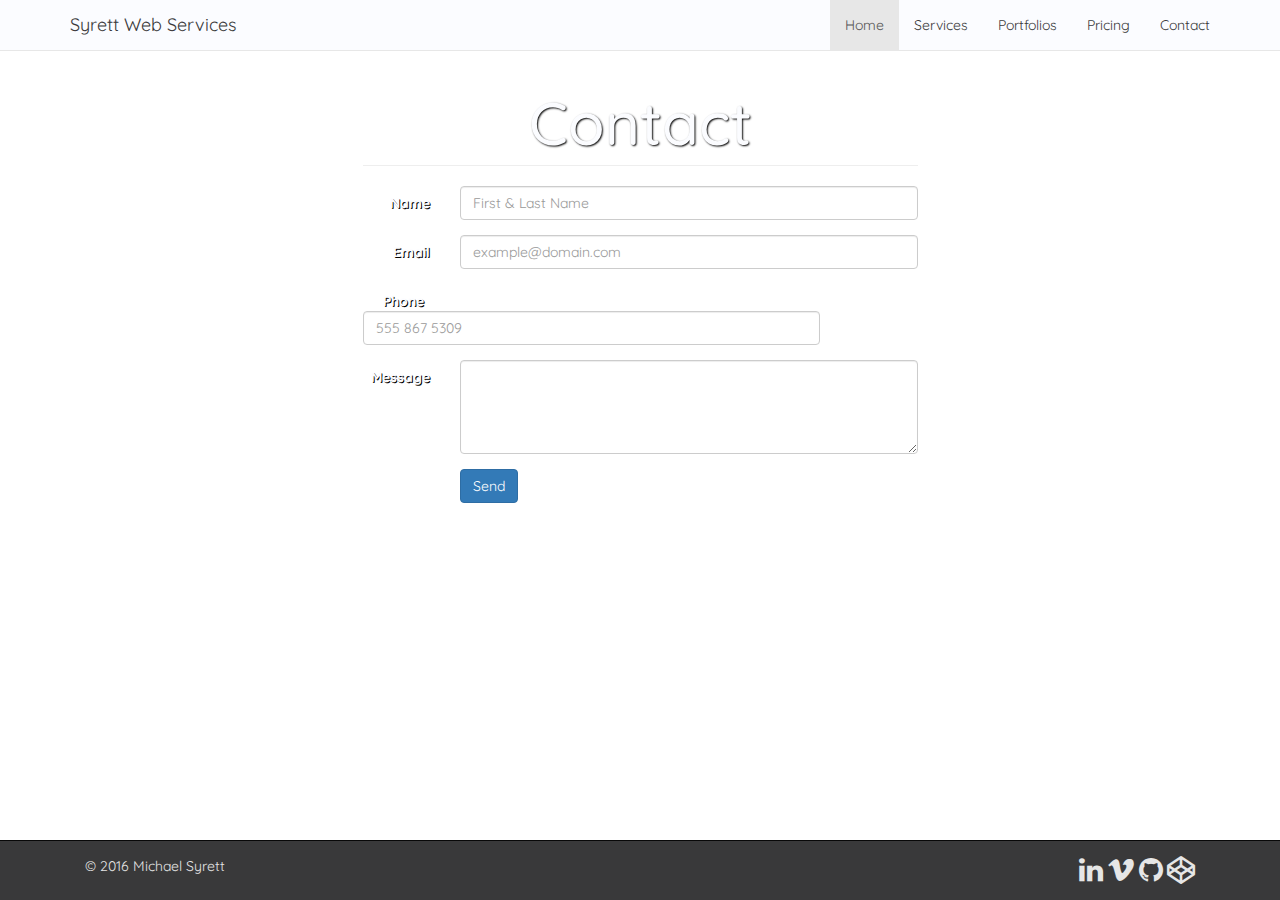
==== contact.html @ ec3688e8 "161204.4 Fixed Contact Bugs" ====
<!DOCTYPE html>
<html lang="en">
  <head>
    <meta charset="utf-8">
    <title>Syrett Web Services</title>
    <link rel="stylesheet" href="https://cdnjs.cloudflare.com/ajax/libs/twitter-bootstrap/3.3.7/css/bootstrap.min.css">
    <link rel="stylesheet" href="https://maxcdn.bootstrapcdn.com/font-awesome/4.5.0/css/font-awesome.min.css">
    <link rel="stylesheet" type="text/css" href="contact_stylesheet.css">
  </head>
  <body>
  	<nav class="navbar navbar-default navbar-fixed-top">
           <div class="container">
               <div class="navbar-header">
                   <button type="button" class="navbar-toggle" data-toggle="collapse" data-target=".navbar-collapse">
                       <span class="sr-only">Toggle Navigation</span>
                       <span class="icon-bar"></span>
                       <span class="icon-bar"></span>
                       <span class="icon-bar"></span>
                   </button>
                <a class="navbar-brand" href="#">Syrett Web Services</a></a>
           </div>
           <div class="navbar-collapse collapse">
               <ul class="nav navbar-nav navbar-right">
                   <li class="active"><a href="index.html">Home</a></li>
                   <li><a href="index.html/#Services">Services</a></li>
                   <li><a href="index.html/#Portfolio">Portfolios</a></li>
                   <li><a href="index.html/#Pricing">Pricing</a></li>
                   <li><a href="#">Contact</a></li>
               </ul>
           </div>
        </div>
        </nav>
  	<div class="container">
  		<div class="row">
  			<div class="col-md-6 col-md-offset-3">
  				<h1 class="page-header text-center">Contact</h1>
				<form class="form-horizontal" role="form" method="post" action="index.php">
					<div class="form-group">
						<label for="name" class="col-sm-2 control-label">Name</label>
						<div class="col-sm-10">
							<input type="text" class="form-control" id="name" name="name" placeholder="First & Last Name">
						</div>
					</div>
					<div class="form-group">
						<label for="email" class="col-sm-2 control-label">Email</label>
						<div class="col-sm-10">
							<input type="email" class="form-control" id="email" name="email" placeholder="example@domain.com">
						</div>
					</div>
					<div class="form-group">
					<div class="col-sm-10">
					        <label for="phone" class="col-sm-2 control-label">Phone</label>
							<input type="text" class="form-control" id="phone" name="phone" placeholder="555 867 5309">
						</div>
					</div>
					<div class="form-group">
						<label for="message" class="col-sm-2 control-label">Message</label>
						<div class="col-sm-10">
							<textarea class="form-control" rows="4" name="message"></textarea>
						</div>
					</div>
					<div class="form-group">
						<div class="col-sm-10 col-sm-offset-2">
							<input id="submit" name="submit" type="submit" value="Send" class="btn btn-primary">
						</div>
					</div>
					<div class="form-group">
						<div class="col-sm-10 col-sm-offset-2">
						</div>
					</div>
				</form> 
			</div>
		</div>
	</div>   
	<div class="navbar navbar-inverse  navbar-fixed-bottom footer" role="navigation">
                    <div class="container">
                        <div class="navbar-text pull-left">
                        <p>&copy 2016 Michael Syrett</p>
                        </div>
                        <div class="navbar-text pull-right">
                            <a href="https://www.linkedin.com/in/michael-syrett-88976750?trk=hp-identity-photo"><i class="fa fa-linkedin fa-2x"></i></a>
                            <a href="https://vimeo.com/user1791347"><i class="fa fa-vimeo fa-2x"></i></a>
                            <a href="https://github.com/MrSyrett"><i class="fa fa-github fa-2x"></i></a>
                            <a href="https://codepen.io/MrSyrett/"><i class="fa fa-codepen fa-2x"></i></a>
                        </div>
                    </div>
                </div>
    <script src="https://ajax.googleapis.com/ajax/libs/jquery/1.11.0/jquery.min.js"></script>
    <script src="https://maxcdn.bootstrapcdn.com/bootstrap/3.3.1/js/bootstrap.min.js"></script>
  </body>
</html>
---- contact_stylesheet.css ----
@import 'https://fonts.googleapis.com/css?family=Quicksand|Rock+Salt';

.navbar-default .navbar-brand{
    color: #39393A;
}
.navbar-default .navbar-brand: hover,
.navbar-default .navbar-brand: focus{
    color: #0E79B2;
}
.navbar-default .navbar-nav > li > a{
    color: #39393A;
}
.navbar-default{
    background-color: #FBFCFF;
}
.btn > a{
    text-decoration: none;
    color: #E6E6E6;
}
.page-header{
    margin-top: 90px;
    font-family: Quicksand;
}
.buttons{
  margin: 20px;
}
h1{
    font-size: 60px;
    color: #FBFCFF;
    text-shadow: 1px 1px 2px Black;
}
h2{
    color: #0E79B2;
    text-shadow: 1px 1px 0px Black;
}
h3{
    color: #E6E6E6;
    text-shadow: 1px 1px 0px Black;
}

h5{
    font-size: 50px;
    color: #39393A;
    padding-bottom: 0px;
}

.divider{
    border-bottom: 1px solid #39393A;
    width: 60%;
    margin: 0 auto;
    margin-bottom: 50px;
}


body{
    font-family: 'Quicksand', sans-serif;
    background-image: url("http://i437.photobucket.com/albums/qq99/AnMsBucket/ComputerBG.jpg");
    background-attachment: fixed;
    background-position: center;
    background-repeat: no-repeat;
    background-size: cover;
    margin: 0px;
    overflow-x: hidden;
}
.navbar-text > a,
.navbar-text > p{
    margin-bottom: 0px;
    color: #E6E6E6;
}

.navbar-inverse{
    margin-bottom: 0px;
    background-color: #39393A;
}

.error{
    color: #0E79B2;
    text-shadow: 1px 1px 0px Black;
}
.control-label{
    color: #FBFCFF;
    text-shadow: 1px 1px 0px Black;
}


/*
colors
-------------------
black - #191923
dark grey - #39393A
blue - #0E79B2
platinum - #E6E6E6
white - #FBFCFF

*/
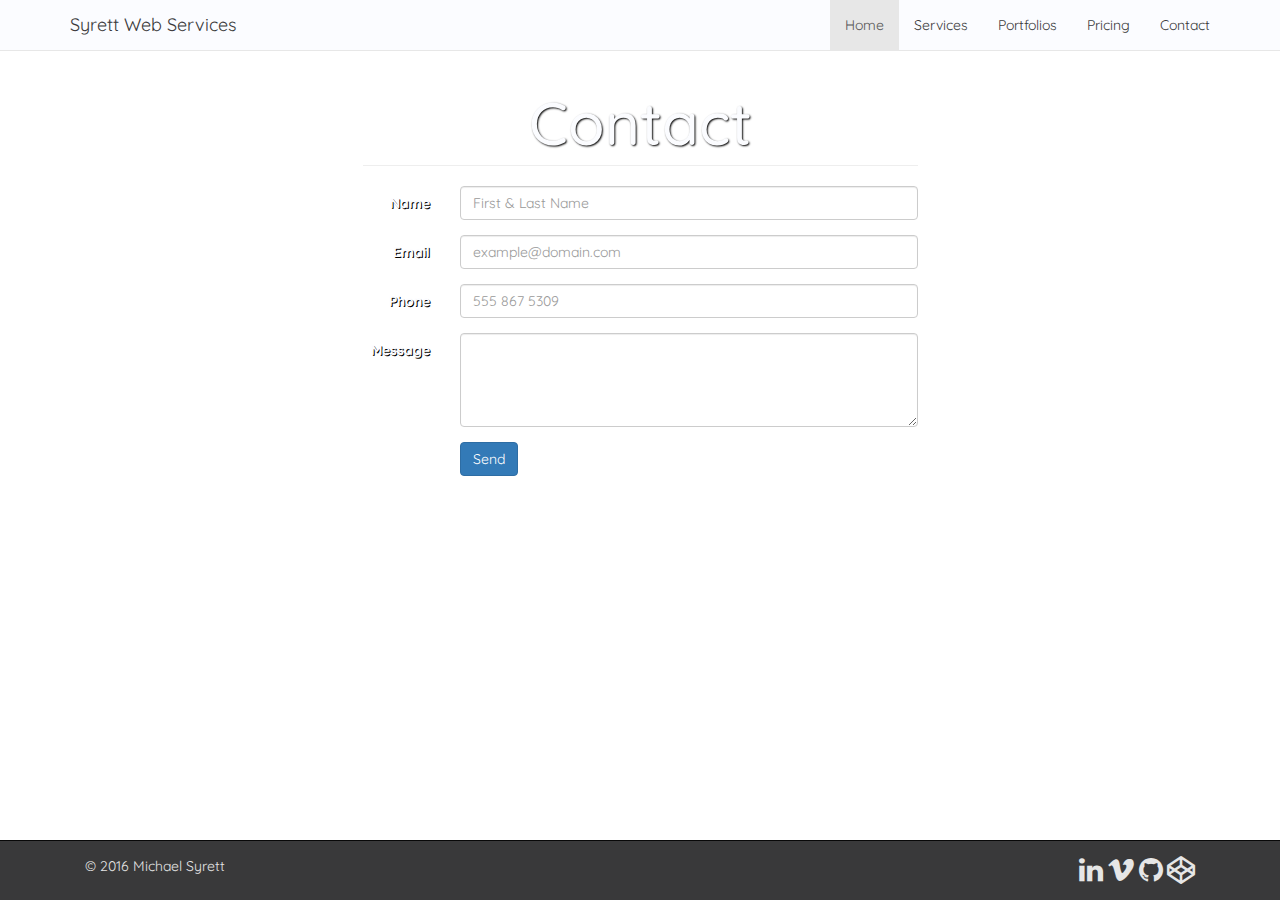
==== commit 8407ae6d: "161204.5 more fixes" ====
--- a/contact.html
+++ b/contact.html
@@ -47,9 +47,9 @@
 							<input type="email" class="form-control" id="email" name="email" placeholder="example@domain.com">
 						</div>
 					</div>
-					<div class="form-group">
-					<div class="col-sm-10">
-					        <label for="phone" class="col-sm-2 control-label">Phone</label>
+	                <div class="form-group">
+						<label for="name" class="col-sm-2 control-label">Phone</label>
+						<div class="col-sm-10">
 							<input type="text" class="form-control" id="phone" name="phone" placeholder="555 867 5309">
 						</div>
 					</div>
